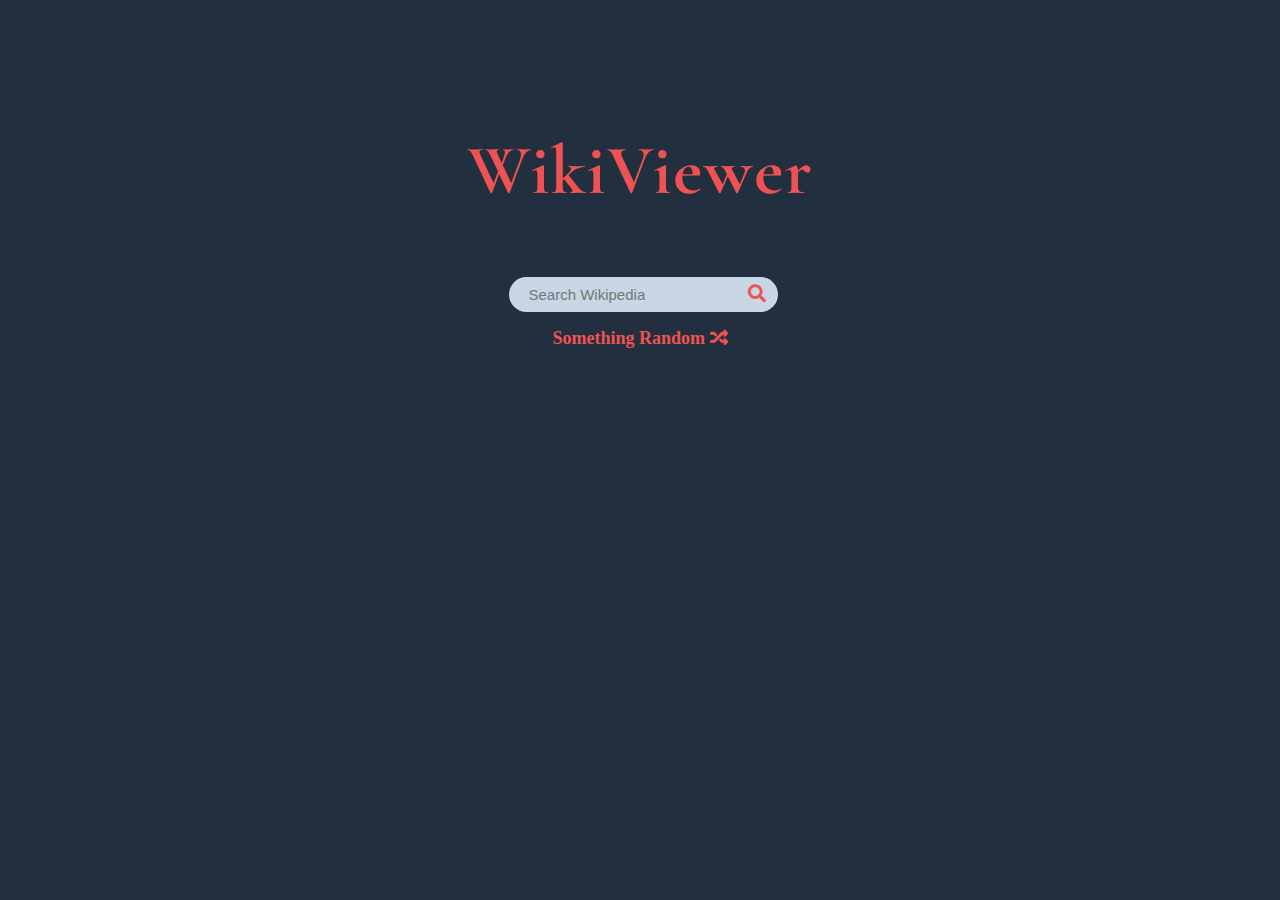
==== index.html @ 05854c80 "initial commit" ====
<!DOCTYPE html>
<html>
<head>
	<meta charset="utf-8">
	<meta name="viewport" content="width=device-width, initial-scale=1">
	<title>Wiki Viewer</title>
	<link rel="stylesheet" type="text/css" href="assets/css/wiki.css">
	<link rel="stylesheet" type="text/css" href="assets/css/fontawesome/web-fonts-with-css/css/fontawesome-all.min.css">
	<link href="https://fonts.googleapis.com/css?family=Cormorant+Garamond" rel="stylesheet"> 
	<link href="https://fonts.googleapis.com/css?family=Muli" rel="stylesheet">  
	<script type="text/javascript" src="assets/js/lib/jquery-3.2.1.min.js"></script>
</head>
<body>

	<h1 id="name">WikiViewer</h1>
	<div id="search-bar" class="center">
		<form>
			<input type="text" name="search" value="" autocomplete="off" placeholder="Search Wikipedia">
			<button id="search" type="submit"><i class="fa fa-search"></i></button>
		</form>
		<p id="random"><a href="https://en.wikipedia.org/wiki/Special:Random">Something Random <i class="fa fa-random"></i></a></p>
	</div>

	<section></section>

	<script type="text/javascript" src="assets/js/wiki.js"></script>
</body>
</html>
---- assets/css/wiki.css ----
html,body{
	min-height: 100%;
	margin:0px;
	padding: 0px;
	background-color: #222f3e;
}


.center {
	height:100%;
	margin: 0 auto;
	text-align: center;
	width: 360px; 
	padding: 0px;
	transition: all 0.5s;
}

#name {
	font-family: 'Cormorant Garamond', serif;
	font-size: 70px;
	color: #ee5253;
	letter-spacing: 2px;
	width: 360px;
	margin-left: auto;
	margin-right: auto;
	padding: 0px;
	margin-top: 10%; 
	margin-bottom:5%;
	text-align: center;
}

input {
	background-color: #c8d6e5;
	border:none;
	padding:0px 50px 0px 20px;
	margin:0px;
	height: 35px;
	box-sizing: border-box;
	font-size: 15px;
	color: rgb(81, 60, 137);
	border-radius: 20px;
	cursor: default;
	outline: none;
}

input:focus, input:hover {
	border:none;
	outline: none;
	background-color: #eaedef;
}


button {
	height: 25px;
	padding: 0px;
	box-sizing: border-box;
	border: none;
	background-color: transparent;
	cursor: pointer;
}

#search {
	margin-left: -40px;
	margin-right: 0px;
	width: 30px;
	box-sizing: border-box;
	padding: 0px;
}

section {
	display: flex;
	flex-wrap: wrap;
	flex-direction: row;
	margin: 1%;
	
}

article {
	  flex: 1 1 350px;
	  margin: 10px;
	  background-color: #c8d6e5;
	  cursor: default;
	  font-family: 'Muli', sans-serif;	  
}

article:first-child {
	flex: 2 350px;
}

article:hover {
	box-shadow: -5px 0px 0px 0px #ee5253 ;
}


article p {
	padding:15px;
	color: #222f3e;
	font-size: 20px;
	font-weight: bold;

}

a {
	color: #ee5253;
	font-size: 25px;
	font-weight: bold;
}

#random a{
	color: #ee5253;
	font-size: 18px;
	text-decoration: none;
	padding: 0px;
}

.fa-search {
	color: #ee5253;
	font-size: 18px;
}



@media screen and (max-width: 400px) {
	.center, #name {
		width: 300px;
	}
	#name {
		font-size: 50px;
		margin: 70px auto 70px auto;
	}
	input {
		width: 260px;
	}
}

@media screen and (max-width: 400px) {
	.center, #name {
		width: 300px;
	}
	#name {
		font-size: 50px;
		margin: 70px auto 70px auto;
	}
	input {
		width: 260px;
	}
}

@media screen and (max-width: 300px) {
	.center, #name {
		width: 260px;
	}
	#name {
		font-size: 45px;
		margin: 70px auto 70px auto;
	}
	input {
		width: 200px;
	}
}
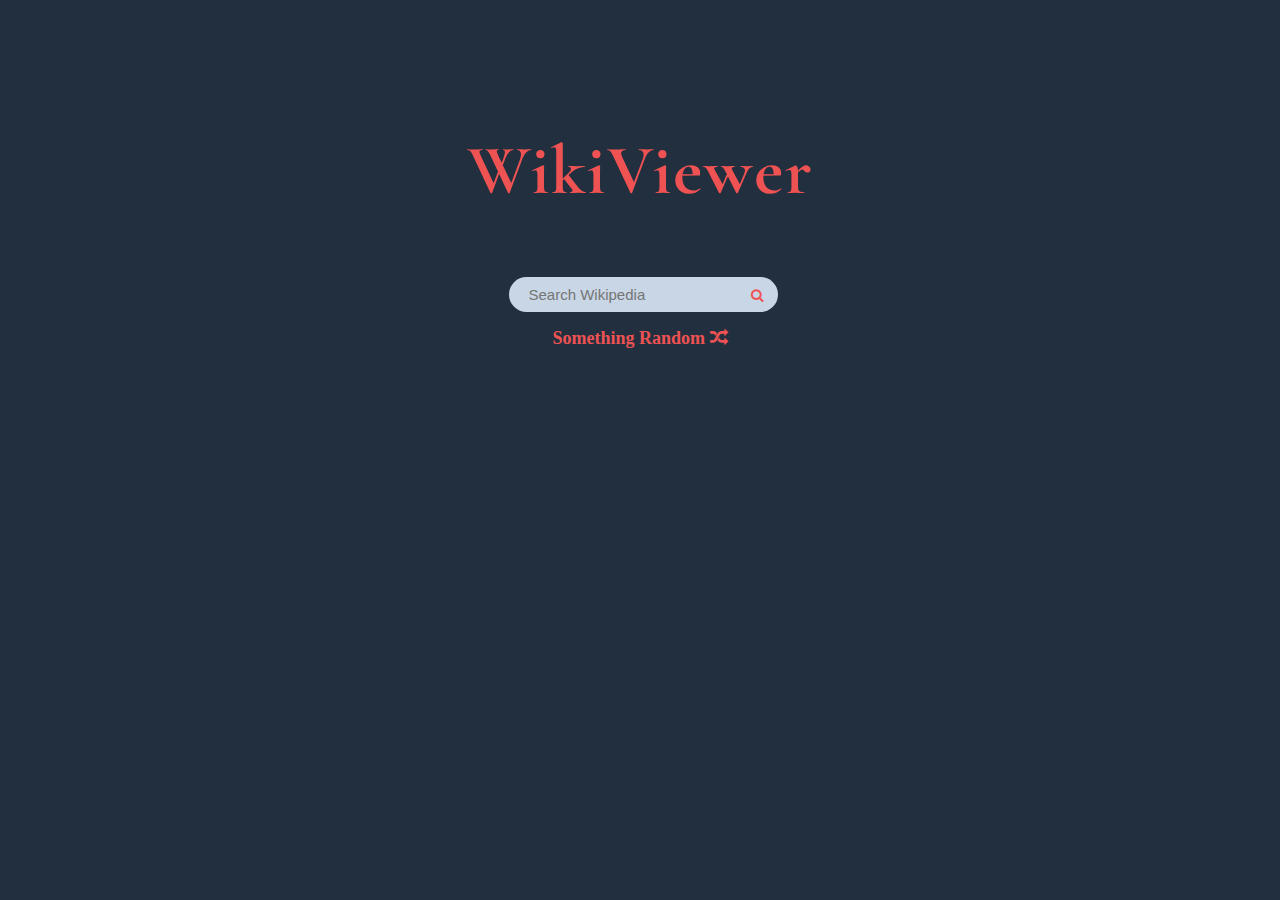
==== commit 124f090b: "initial commit" ====
--- a/index.html
+++ b/index.html
@@ -5,7 +5,7 @@
 	<meta name="viewport" content="width=device-width, initial-scale=1">
 	<title>Wiki Viewer</title>
 	<link rel="stylesheet" type="text/css" href="assets/css/wiki.css">
-	<link rel="stylesheet" type="text/css" href="assets/css/fontawesome/web-fonts-with-css/css/fontawesome-all.min.css">
+	<link rel="stylesheet" type="text/css" href="https://maxcdn.bootstrapcdn.com/font-awesome/4.7.0/css/font-awesome.min.css">
 	<link href="https://fonts.googleapis.com/css?family=Cormorant+Garamond" rel="stylesheet"> 
 	<link href="https://fonts.googleapis.com/css?family=Muli" rel="stylesheet">  
 	<script type="text/javascript" src="assets/js/lib/jquery-3.2.1.min.js"></script>
